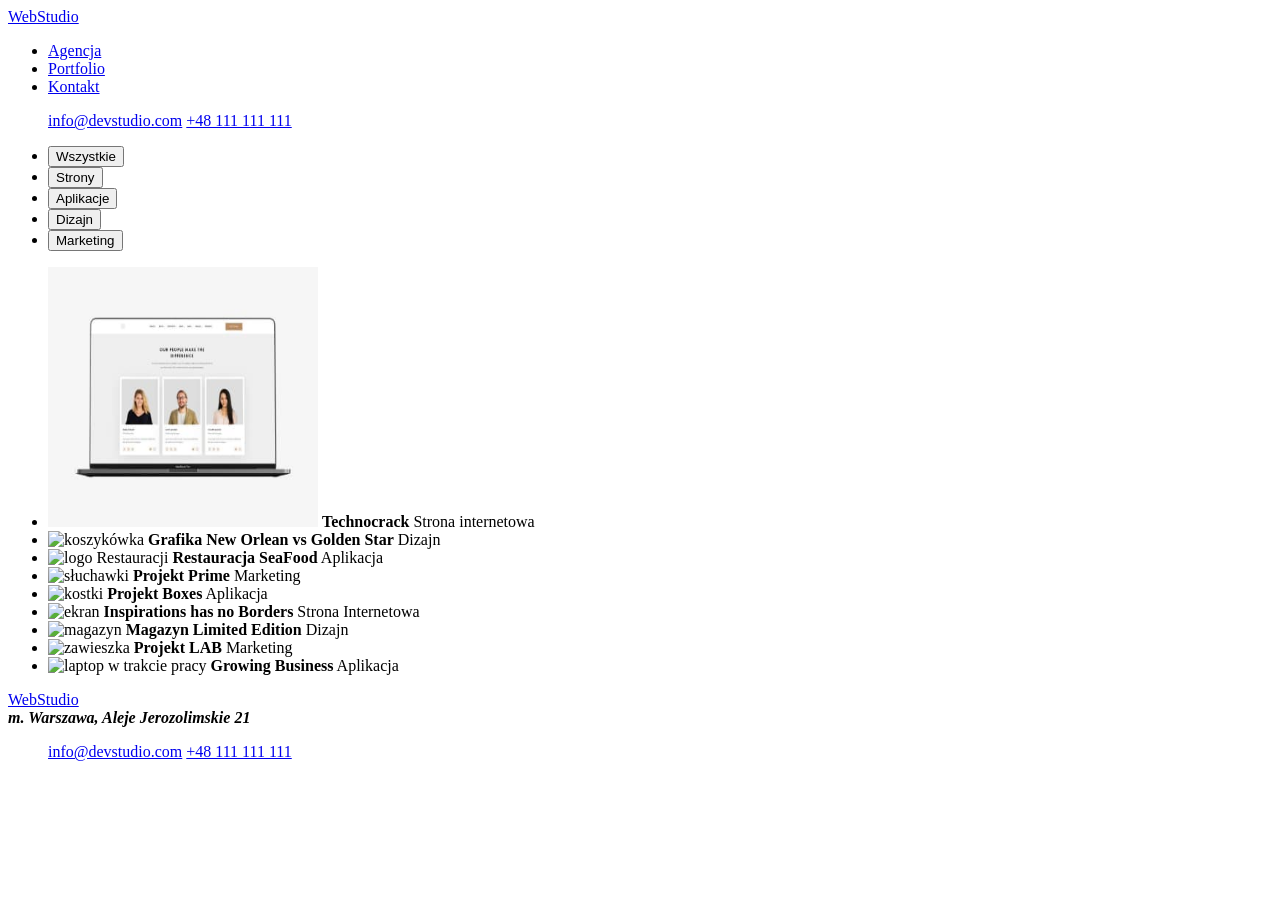
==== portfolio.html @ c41cbe48 "Create portfolio.html" ====
<!doctype html>
<html lang="pl">
    <header>
      <link rel="preconnect" href="https://fonts.googleapis.com">
  <link rel="preconnect" href="https://fonts.gstatic.com" crossorigin>
  <link href="https://fonts.googleapis.com/css2?family=Roboto:ital@1&display=swap" rel="stylesheet">
  <link rel="preconnect" href="https://fonts.googleapis.com">
<link rel="preconnect" href="https://fonts.gstatic.com" crossorigin>
<link href="https://fonts.googleapis.com/css2?family=Raleway:ital,wght@1,500&family=Roboto:ital@1&display=swap"
 rel="stylesheet">
        <link rel="stylesheet" href="./css/styles.css" />
        <a href="WebStudio.html" class="logo">WebStudio</a>
      <nav>
        <ul> 
          <li class="link"><a href="/agencja">Agencja</a></li>
          <li class="link"><a href="portfolio/html">Portfolio</a></li>
          <li class="link"> <a href="/kontakt"> Kontakt</a></li>
        </ul>
      <ul>
      <a href="mailto:info@devstudio.com" class="link"> info@devstudio.com</a>
      <a href="tel:+48111111111" class="link">+48 111 111 111</a>
        </ul>
        </nav>
      </header>

<main>
<section> 
    <ul>
        <li><button class="button">Wszystkie</button></li>
       <li><button class="button">Strony</button>  </li>
      <li><button class="button">Aplikacje</button> </li>  
       <li><button class="button">Dizajn</button> </li>
       <li><button class="button">Marketing</button> </li>
    </ul>
</section>
<section>
    <ul>
        <li><img src="11.jpg"
            alt="laptop"
          width="270"
        height="260">
<b>Technocrack</b>
Strona internetowa
        </li>
        <li><img src="img12(1).jpg"
    alt="koszykówka"
  width="270"
height="260">
            <b>Grafika New Orlean vs Golden Star</b>
            Dizajn
        </li>
        <li> <img src="img13(1).jpg"
            alt="logo Restauracji"
          width="270"
        height="260">
            <b>Restauracja SeaFood</b>
            Aplikacja
        </li>
        <li><img src="img14(1).jpg"
    alt="słuchawki"
  width="270"
height="260">
            <b>Projekt Prime</b>
            Marketing
        </li>
        <li><img src="img15(1).jpg"
    alt="kostki"
  width="270"
height="260">
            <b>Projekt Boxes</b>
            Aplikacja
        </li>
        <li><img src="img16(1).jpg"
        alt="ekran"
      width="270"
    height="260">
            <b>Inspirations has no Borders </b>
            Strona Internetowa
        </li>
        <li><img src="img17(1).jpg"
            alt="magazyn"
          width="270"
        height="260"> <b> Magazyn Limited Edition </b>
        Dizajn </li>
        <li> <img src="img18(1).jpg"
            alt="zawieszka"
          width="270"
        height="260">
            <b> Projekt LAB</b>
         Marketing
        </li>
        <li><img src="img19(1).jpg"
            alt="laptop w trakcie pracy"
          width="270"
        height="260">
            <b> Growing Business</b>
            Aplikacja
        </li>
    </ul>
</section>

</main>


















      <footer>
        <a href="WebStudio">WebStudio</a>
        <address>
          <b>m. Warszawa, Aleje Jerozolimskie 21  </b>
          </address>
        <ul>
          <a href="mailto:info@devstudio.com" class="link"> info@devstudio.com</a>
          <a href="tel:+48111111111" class="link ">+48 111 111 111</a>
        </ul>
          </footer>
      </html>
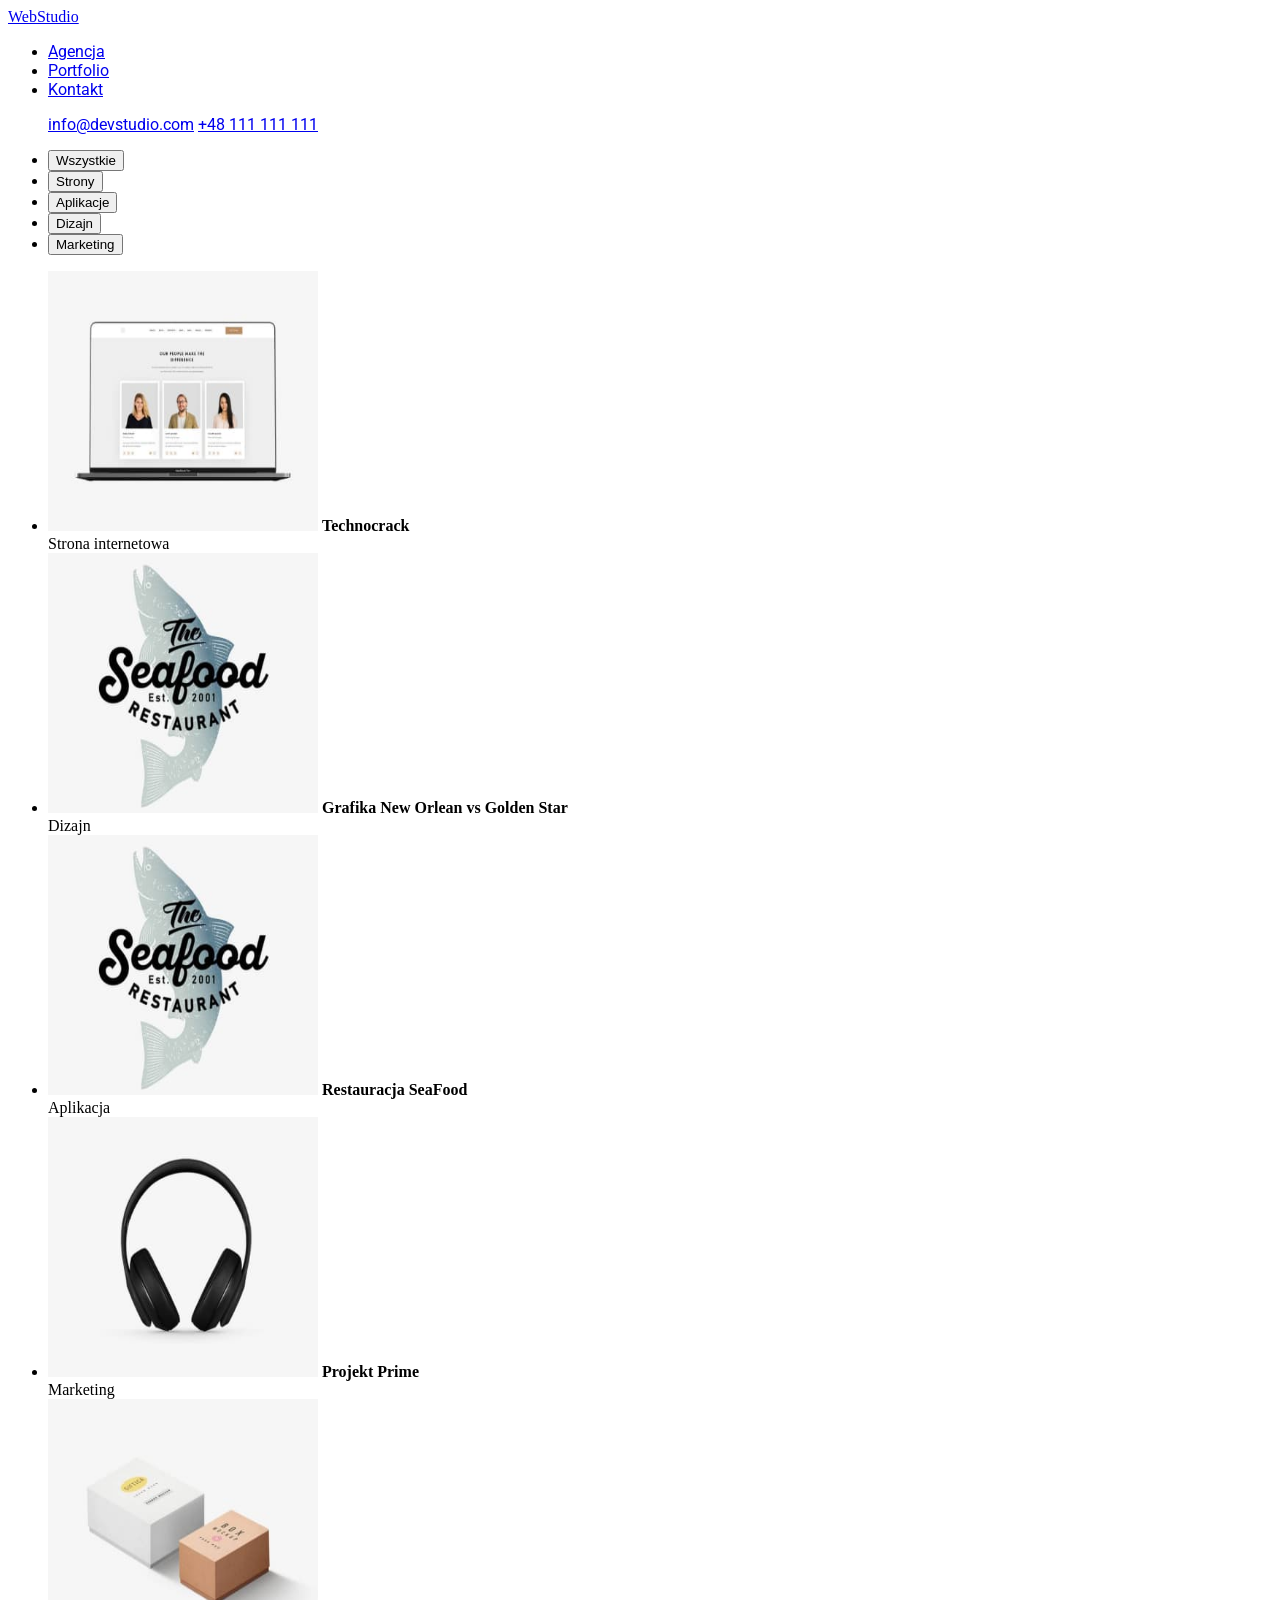
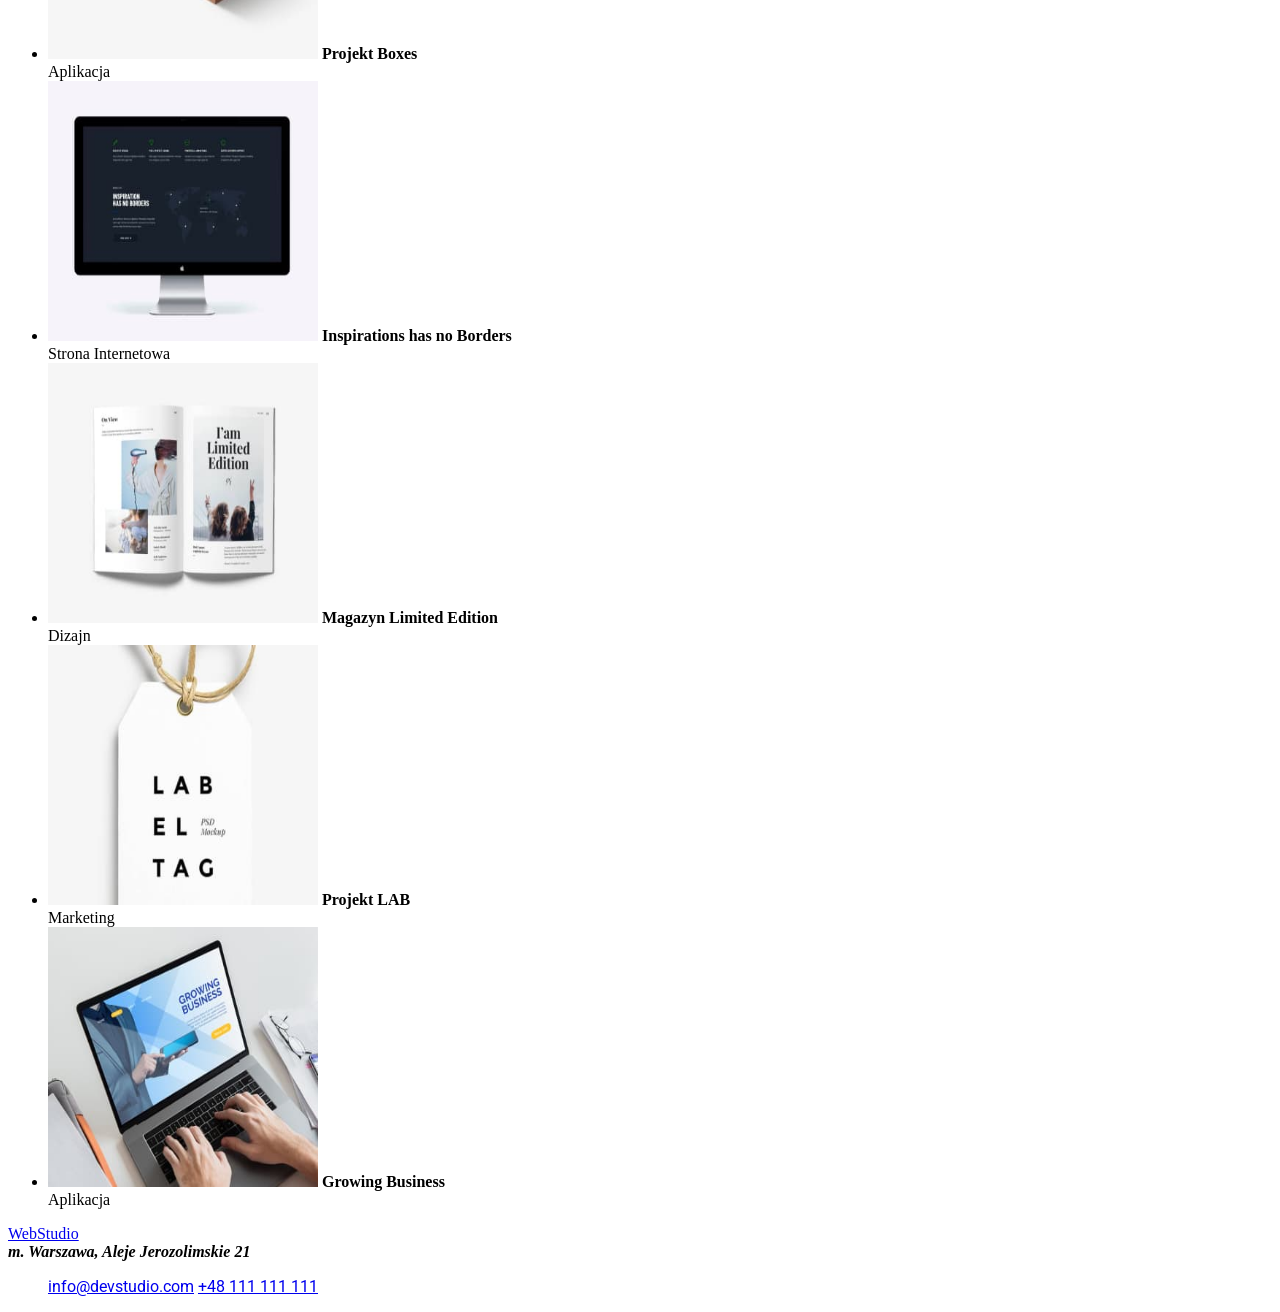
==== commit 87324640: "Update portfolio.html" ====
--- a/portfolio.html
+++ b/portfolio.html
@@ -1,36 +1,37 @@
 <!doctype html>
 <html lang="pl">
-    <header>
-      <link rel="preconnect" href="https://fonts.googleapis.com">
+  <header >
+    <link rel="preconnect" href="https://fonts.googleapis.com">
+    <link rel="preconnect" href="https://fonts.gstatic.com" crossorigin>
+    <link href="https://fonts.googleapis.com/css2?family=Roboto:ital@1&display=swap" rel="stylesheet">
+    <link rel="preconnect" href="https://fonts.googleapis.com">
   <link rel="preconnect" href="https://fonts.gstatic.com" crossorigin>
-  <link href="https://fonts.googleapis.com/css2?family=Roboto:ital@1&display=swap" rel="stylesheet">
-  <link rel="preconnect" href="https://fonts.googleapis.com">
-<link rel="preconnect" href="https://fonts.gstatic.com" crossorigin>
-<link href="https://fonts.googleapis.com/css2?family=Raleway:ital,wght@1,500&family=Roboto:ital@1&display=swap"
- rel="stylesheet">
-        <link rel="stylesheet" href="./css/styles.css" />
-        <a href="WebStudio.html" class="logo">WebStudio</a>
-      <nav>
-        <ul> 
-          <li class="link"><a href="/agencja">Agencja</a></li>
-          <li class="link"><a href="portfolio/html">Portfolio</a></li>
-          <li class="link"> <a href="/kontakt"> Kontakt</a></li>
-        </ul>
-      <ul>
-      <a href="mailto:info@devstudio.com" class="link"> info@devstudio.com</a>
-      <a href="tel:+48111111111" class="link">+48 111 111 111</a>
-        </ul>
-        </nav>
-      </header>
+  <link href="https://fonts.googleapis.com/css2?family=Raleway:ital,wght@1,500&family=Roboto:ital@1&display=swap"
+   rel="stylesheet">
+  
+      <link rel="stylesheet" href="style.css" /> 
+        <a class="logo" href="WebStudio.html">WebStudio</a>
+  <nav>
+    <ul> 
+   <li ><a class="link contact" href="/agencja">Agencja</a></li>
+      <li ><a class="link contact" href="portfolio/html" >Portfolio</a></li>
+      <li > <a class="link contact" href="/kontakt"> Kontakt</a></li>
+    </ul>
+  <ul>
+  <a class="link contact" href="mailto:info@devstudio.com" > info@devstudio.com</a>
+  <a class="link contact" href="tel:+48111111111" >+48 111 111 111</a>
+    </ul>
+    </nav>
+  </header>
 
 <main>
 <section> 
     <ul>
-        <li><button class="button">Wszystkie</button></li>
-       <li><button class="button">Strony</button>  </li>
-      <li><button class="button">Aplikacje</button> </li>  
-       <li><button class="button">Dizajn</button> </li>
-       <li><button class="button">Marketing</button> </li>
+        <li><button type="button">Wszystkie</button></li>
+       <li><button type="button">Strony</button>  </li>
+      <li><button type="button">Aplikacje</button> </li>  
+       <li><button type="button">Dizajn</button> </li>
+       <li><button type="button">Marketing</button> </li>
     </ul>
 </section>
 <section>
@@ -39,61 +40,61 @@
             alt="laptop"
           width="270"
         height="260">
-<b>Technocrack</b>
+<b>Technocrack</b> <br>
 Strona internetowa
         </li>
-        <li><img src="img12(1).jpg"
+        <li><img src="img12 (1).jpg"
     alt="koszykówka"
   width="270"
 height="260">
-            <b>Grafika New Orlean vs Golden Star</b>
+            <b>Grafika New Orlean vs Golden Star</b> <br>
             Dizajn
         </li>
-        <li> <img src="img13(1).jpg"
+        <li> <img src="img13 (1).jpg"
             alt="logo Restauracji"
           width="270"
         height="260">
-            <b>Restauracja SeaFood</b>
+            <b>Restauracja SeaFood</b> <br>
             Aplikacja
         </li>
-        <li><img src="img14(1).jpg"
+        <li><img src="img14 (1).jpg"
     alt="słuchawki"
   width="270"
 height="260">
-            <b>Projekt Prime</b>
+            <b>Projekt Prime</b> <br>
             Marketing
         </li>
-        <li><img src="img15(1).jpg"
+        <li><img src="img15 (1).jpg"
     alt="kostki"
   width="270"
 height="260">
-            <b>Projekt Boxes</b>
+            <b>Projekt Boxes</b> <br>
             Aplikacja
         </li>
-        <li><img src="img16(1).jpg"
+        <li><img src="img16 (1).jpg"
         alt="ekran"
       width="270"
     height="260">
-            <b>Inspirations has no Borders </b>
+            <b>Inspirations has no Borders </b> <br>
             Strona Internetowa
         </li>
-        <li><img src="img17(1).jpg"
+        <li><img src="img17 (1).jpg"
             alt="magazyn"
           width="270"
-        height="260"> <b> Magazyn Limited Edition </b>
+        height="260"> <b> Magazyn Limited Edition </b> <br>
         Dizajn </li>
-        <li> <img src="img18(1).jpg"
+        <li> <img src="img18 (1).jpg"
             alt="zawieszka"
           width="270"
         height="260">
-            <b> Projekt LAB</b>
+            <b> Projekt LAB</b> <br>
          Marketing
         </li>
-        <li><img src="img19(1).jpg"
+        <li><img src="img19 (1).jpg"
             alt="laptop w trakcie pracy"
           width="270"
         height="260">
-            <b> Growing Business</b>
+            <b> Growing Business</b> <br>
             Aplikacja
         </li>
     </ul>
@@ -101,32 +102,15 @@
 
 </main>
 
-
-
-
-
-
-
-
-
-
-
-
-
-
-
-
-
-
-      <footer>
-        <a href="WebStudio">WebStudio</a>
-        <address>
-          <b>m. Warszawa, Aleje Jerozolimskie 21  </b>
-          </address>
-        <ul>
-          <a href="mailto:info@devstudio.com" class="link"> info@devstudio.com</a>
-          <a href="tel:+48111111111" class="link ">+48 111 111 111</a>
-        </ul>
-          </footer>
-      </html>
+<footer>
+  <a href="WebStudio" class="logo">WebStudio</a>
+  <address>
+    <b>m. Warszawa, Aleje Jerozolimskie 21  </b>
+    </address>
+  <ul>
+    <a class="link back" href="mailto:info@devstudio.com" > info@devstudio.com</a>
+    <a  class="link back" href="tel:+48111111111">+48 111 111 111</a>
+  </ul>
+    </footer>
+</html>
       
--- a/style.css
+++ b/style.css
@@ -0,0 +1,12 @@
+.logo{font-family: ralwey;
+font-style: 700;}
+.link{font-family:roboto}
+.back{font-size:500}
+.contact{font-size: 400;}
+.link .button {text-decoration: underline blue;}
+.button{background-color: blue;}
+.title{font-family: Roboto;
+font-weight: 900;
+font-size:44px}
+.body{font-family: Roboto;
+color: black;}
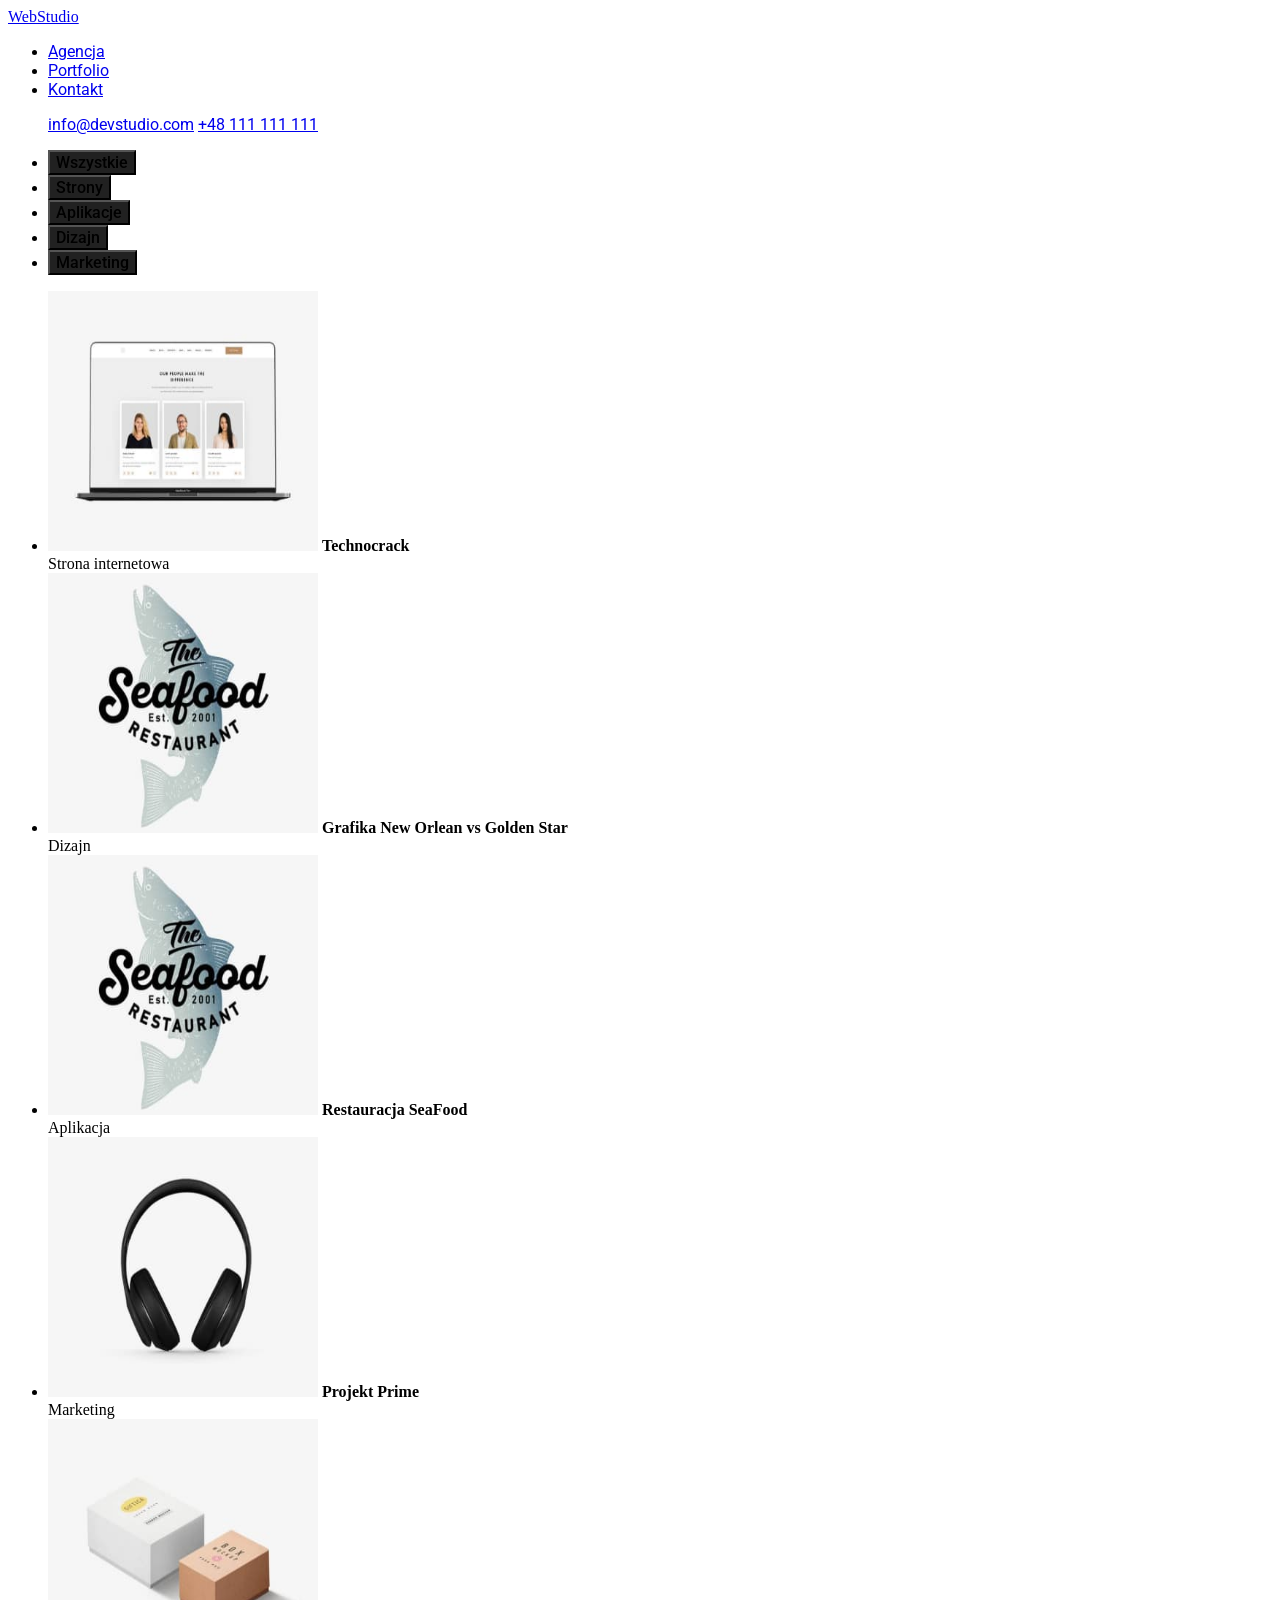
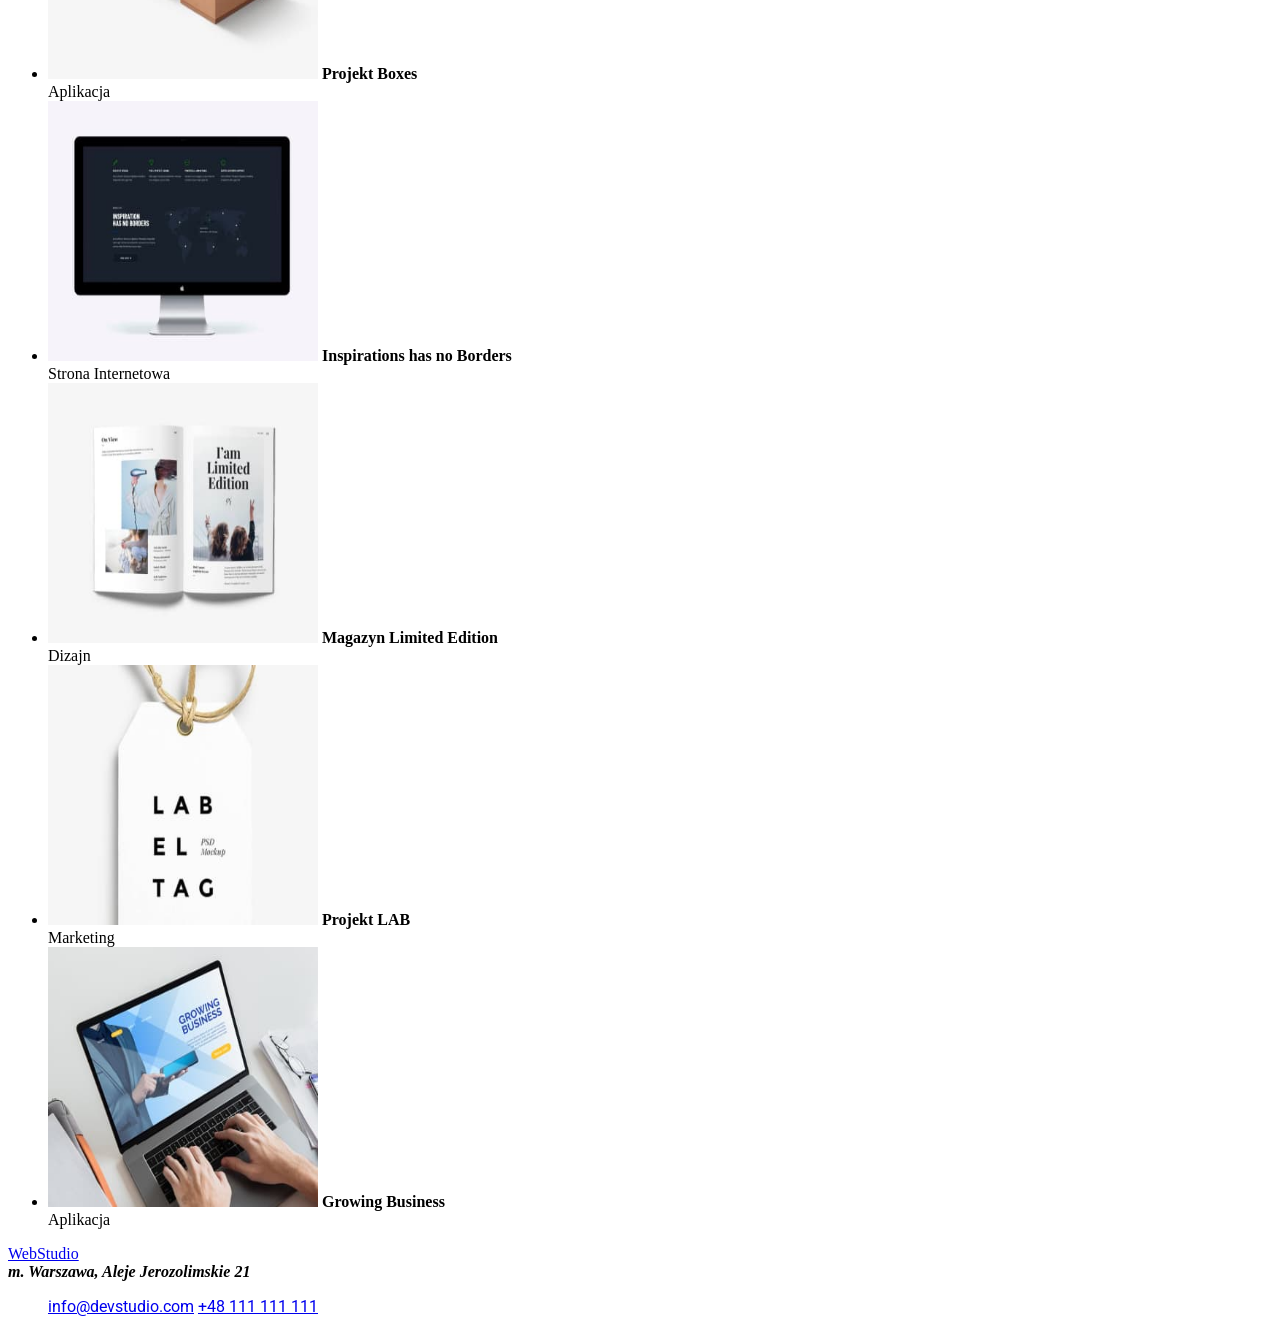
==== commit af002318: "Update portfolio.html" ====
--- a/portfolio.html
+++ b/portfolio.html
@@ -27,14 +27,14 @@
 <main>
 <section> 
     <ul>
-        <li><button type="button">Wszystkie</button></li>
-       <li><button type="button">Strony</button>  </li>
-      <li><button type="button">Aplikacje</button> </li>  
-       <li><button type="button">Dizajn</button> </li>
-       <li><button type="button">Marketing</button> </li>
+        <li><button type="button" class="botton bw2">Wszystkie</button></li>
+       <li><button type="button"class="botton bw2">Strony</button>  </li>
+      <li><button type="button"class="botton bw2">Aplikacje</button> </li>  
+       <li><button type="button"class="botton bw2">Dizajn</button> </li>
+       <li><button type="button"class="botton bw2">Marketing</button> </li>
     </ul>
 </section>
-<section>
+<section>   
     <ul>
         <li><img src="11.jpg"
             alt="laptop"
@@ -113,4 +113,3 @@
   </ul>
     </footer>
 </html>
-      
--- a/style.css
+++ b/style.css
@@ -1,9 +1,20 @@
 .logo{font-family: ralwey;
 font-style: 700;}
 .link{font-family:roboto}
+.botton:hover{background: #FFFFFF;}
+.bw1 {font-family: Roboto;
+    font-size: 16px;
+    font-weight: 700;
+    background: #FFFFFF;
+}
+.bw2{background: #212121;
+    font-family: Roboto;
+font-size: 16px;
+font-weight: 500;
+}
 .back{font-size:500}
 .contact{font-size: 400;}
-.link .button {text-decoration: underline blue;}
+.link .botton {text-decoration: underline blue;}
 .button{background-color: blue;}
 .title{font-family: Roboto;
 font-weight: 900;
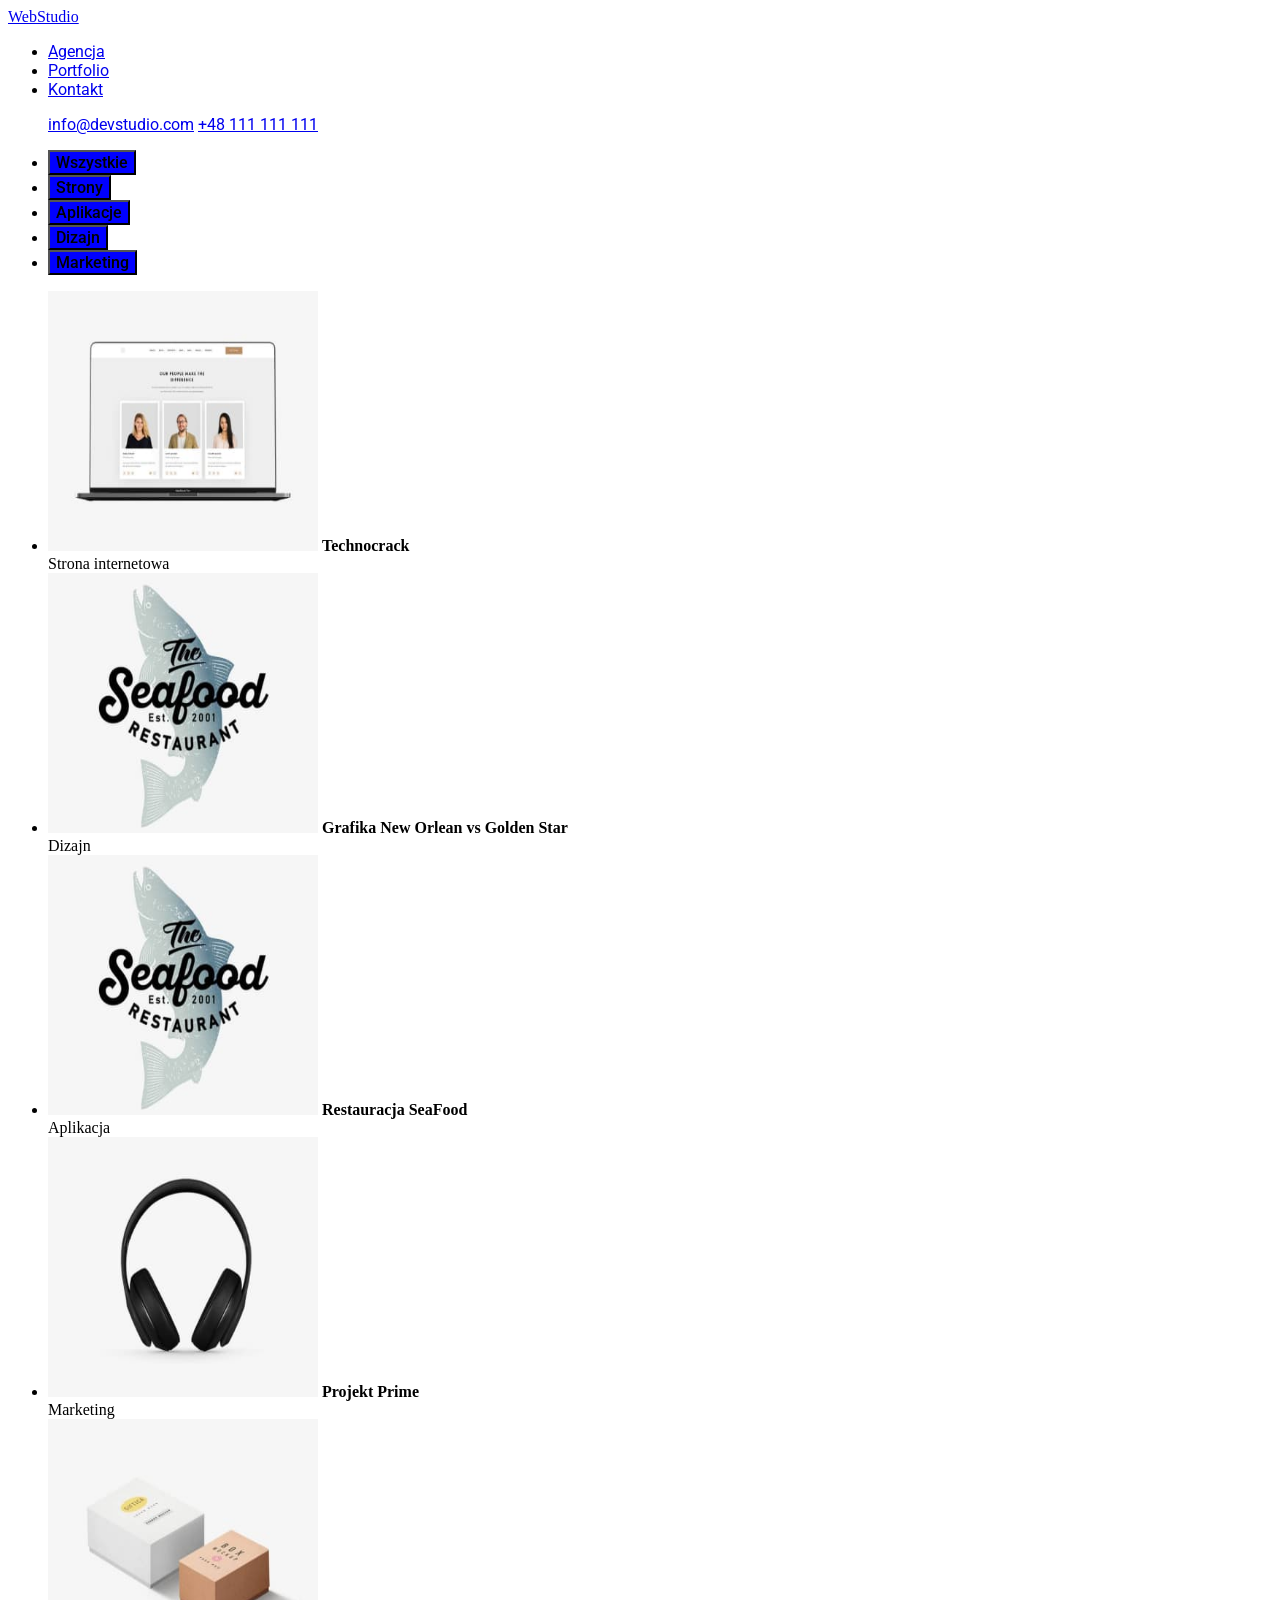
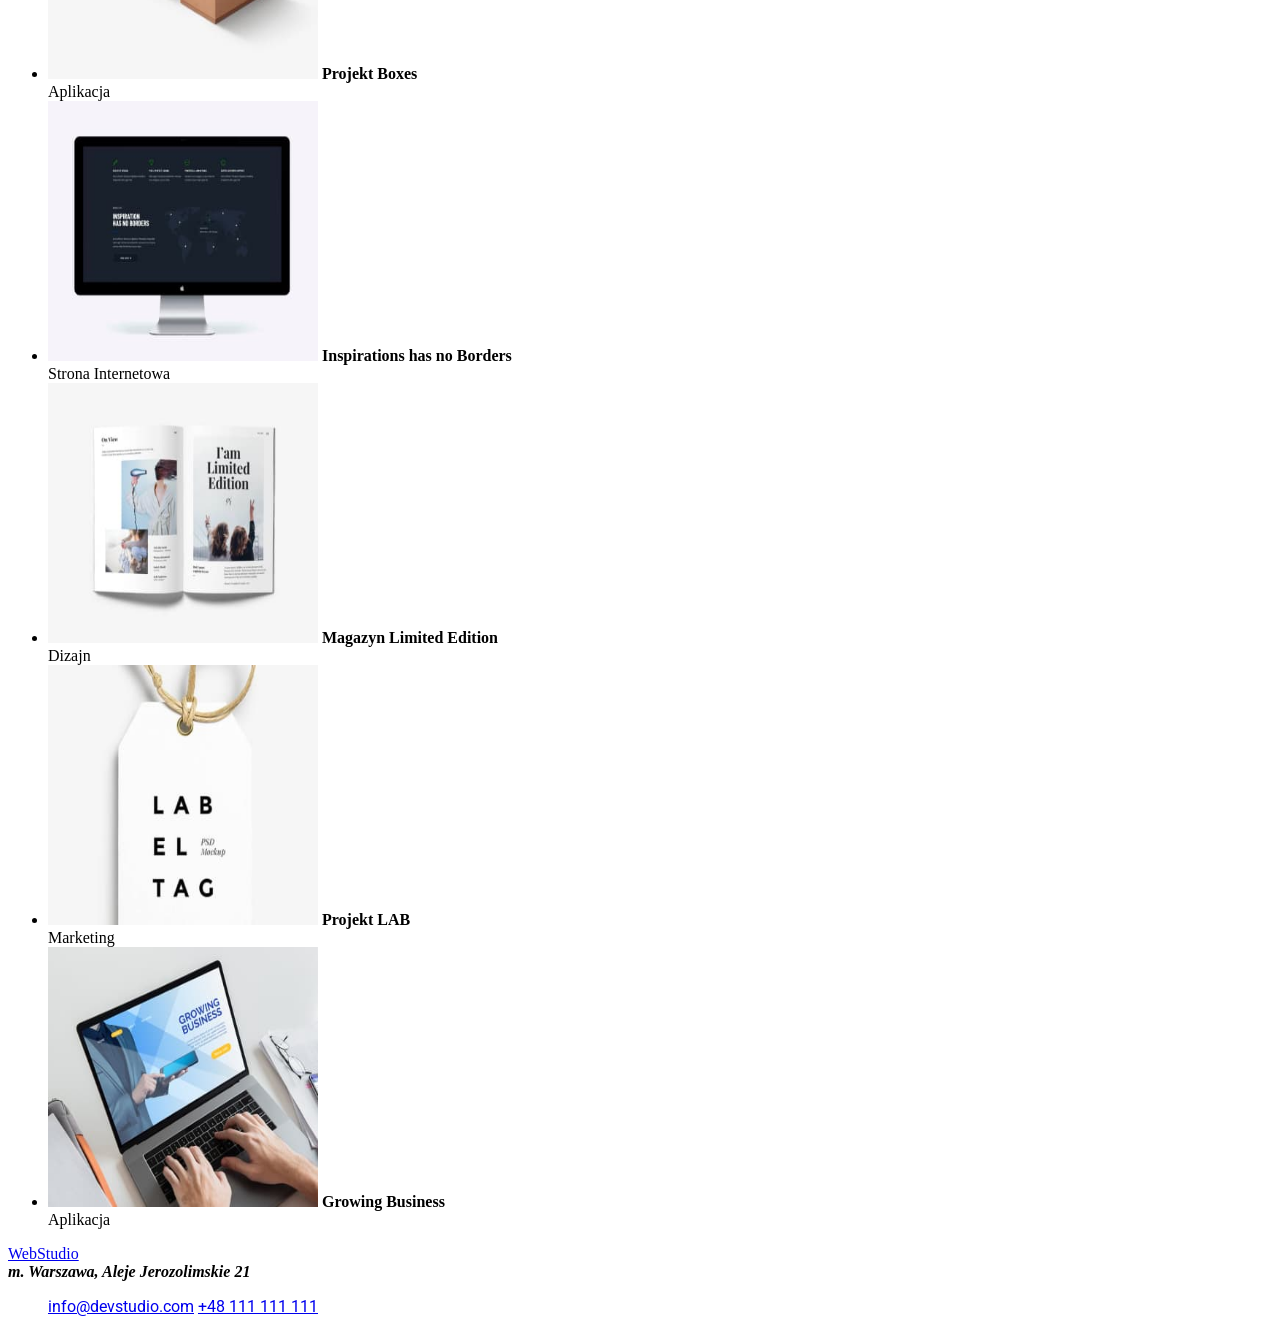
==== commit 44e9945c: "Update portfolio.html" ====
--- a/portfolio.html
+++ b/portfolio.html
@@ -27,11 +27,11 @@
 <main>
 <section> 
     <ul>
-        <li><button type="button" class="botton bw2">Wszystkie</button></li>
-       <li><button type="button"class="botton bw2">Strony</button>  </li>
-      <li><button type="button"class="botton bw2">Aplikacje</button> </li>  
-       <li><button type="button"class="botton bw2">Dizajn</button> </li>
-       <li><button type="button"class="botton bw2">Marketing</button> </li>
+        <li><button type="button" class="button bw2">Wszystkie</button></li>
+       <li><button type="button"class="button bw2">Strony</button>  </li>
+      <li><button type="button"class="button bw2">Aplikacje</button> </li>  
+       <li><button type="button"class="button bw2">Dizajn</button> </li>
+       <li><button type="button"class="button bw2">Marketing</button> </li>
     </ul>
 </section>
 <section>   
--- a/style.css
+++ b/style.css
@@ -1,7 +1,6 @@
 .logo{font-family: ralwey;
 font-style: 700;}
 .link{font-family:roboto}
-.botton:hover{background: #FFFFFF;}
 .bw1 {font-family: Roboto;
     font-size: 16px;
     font-weight: 700;
@@ -14,10 +13,11 @@
 }
 .back{font-size:500}
 .contact{font-size: 400;}
-.link .botton {text-decoration: underline blue;}
 .button{background-color: blue;}
 .title{font-family: Roboto;
 font-weight: 900;
 font-size:44px}
 .body{font-family: Roboto;
-color: black;}
+color: white;
+background: #2F303A;
+}
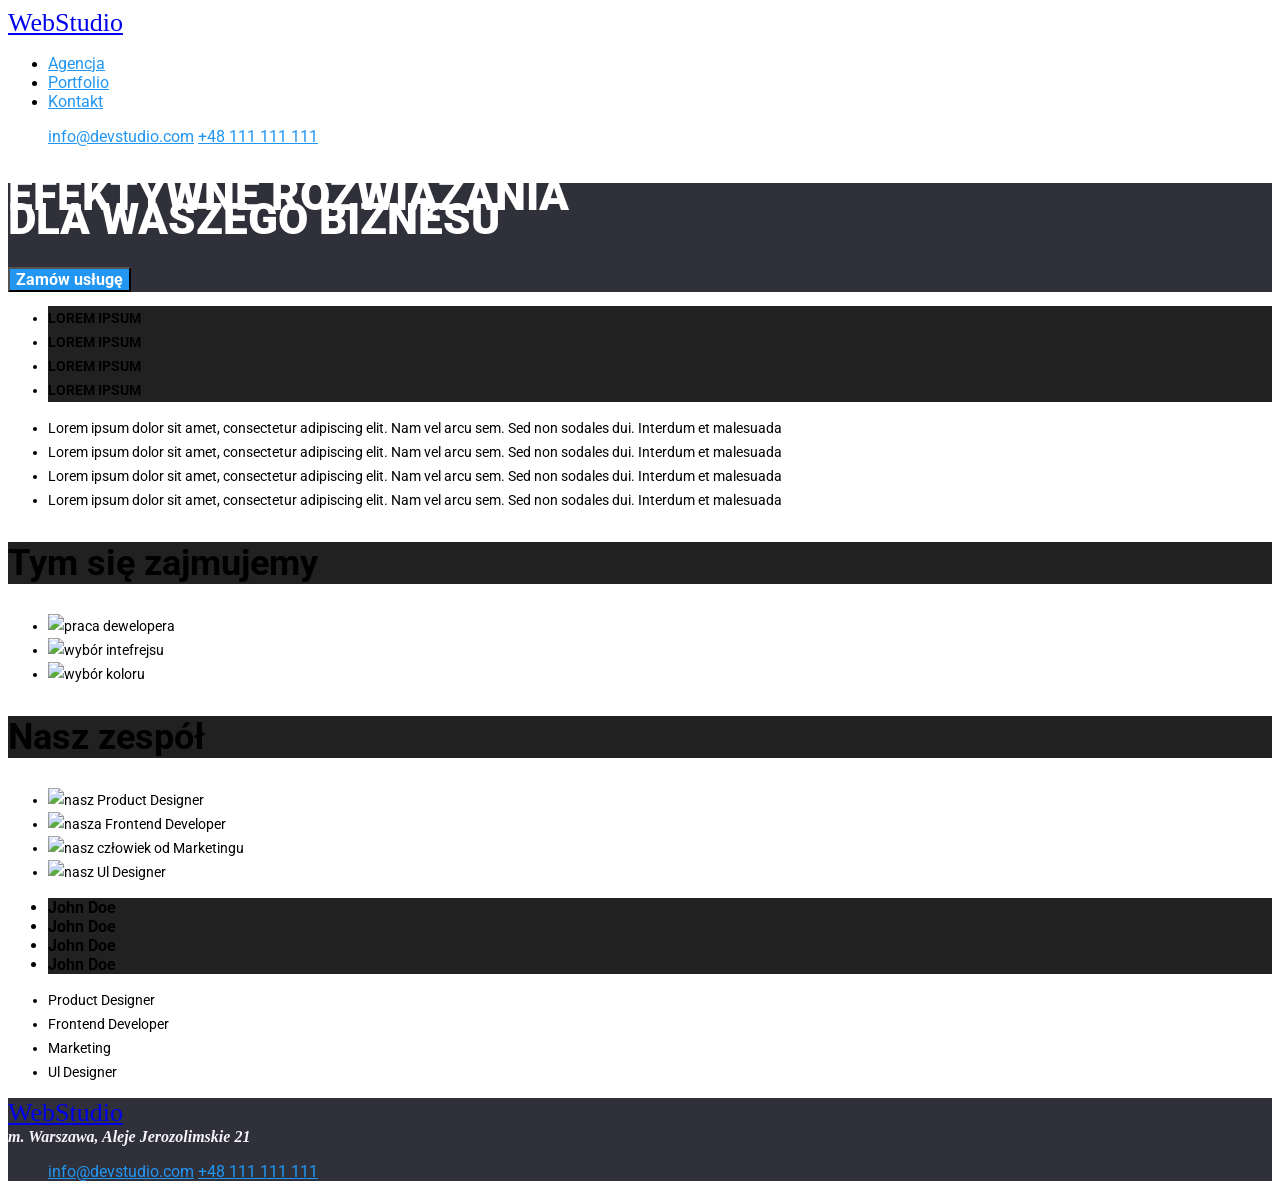
==== commit 52255b95: "Update portfolio.html" ====
--- a/portfolio.html
+++ b/portfolio.html
@@ -1,107 +1,102 @@
 <!doctype html>
 <html lang="pl">
-  <header >
-    <link rel="preconnect" href="https://fonts.googleapis.com">
-    <link rel="preconnect" href="https://fonts.gstatic.com" crossorigin>
-    <link href="https://fonts.googleapis.com/css2?family=Roboto:ital@1&display=swap" rel="stylesheet">
-    <link rel="preconnect" href="https://fonts.googleapis.com">
+
+<header >
+  <link rel="preconnect" href="https://fonts.googleapis.com">
   <link rel="preconnect" href="https://fonts.gstatic.com" crossorigin>
-  <link href="https://fonts.googleapis.com/css2?family=Raleway:ital,wght@1,500&family=Roboto:ital@1&display=swap"
-   rel="stylesheet">
-  
-      <link rel="stylesheet" href="style.css" /> 
-        <a class="logo" href="WebStudio.html">WebStudio</a>
-  <nav>
-    <ul> 
-   <li ><a class="link contact" href="/agencja">Agencja</a></li>
-      <li ><a class="link contact" href="portfolio/html" >Portfolio</a></li>
-      <li > <a class="link contact" href="/kontakt"> Kontakt</a></li>
-    </ul>
-  <ul>
-  <a class="link contact" href="mailto:info@devstudio.com" > info@devstudio.com</a>
-  <a class="link contact" href="tel:+48111111111" >+48 111 111 111</a>
-    </ul>
-    </nav>
-  </header>
+  <link href="https://fonts.googleapis.com/css2?family=Roboto:ital@1&display=swap" rel="stylesheet">
+  <link rel="preconnect" href="https://fonts.googleapis.com">
+<link rel="preconnect" href="https://fonts.gstatic.com" crossorigin>
+<link href="https://fonts.googleapis.com/css2?family=Raleway:ital,wght@1,500&family=Roboto:ital@1&display=swap"
+ rel="stylesheet">
+
+    <link rel="stylesheet" href="style.css" /> 
+      <a class="logo" href="WebStudio.html">WebStudio</a>
+<nav>
+  <ul> 
+ <li ><a class="link contact" href="/agencja">Agencja</a></li>
+    <li ><a class="link contact" href="portfolio/html" >Portfolio</a></li>
+    <li > <a class="link contact" href="/kontakt"> Kontakt</a></li>
+  </ul>
+<ul>
+<a class="link contact" href="mailto:info@devstudio.com" > info@devstudio.com</a>
+<a class="link contact" href="tel:+48111111111" >+48 111 111 111</a>
+  </ul>
+  </nav>
+</header>
 
 <main>
-<section> 
+<section class="body">
+    <h1 class="title"> EFEKTYWNE ROZWIĄZANIA <br>
+      DLA WASZEGO BIZNESU</h1>
+    <button type="button" class="button bw1">Zamów usługę</button>
+  </section>
+
+  <section>
     <ul>
-        <li><button type="button" class="button bw2">Wszystkie</button></li>
-       <li><button type="button"class="button bw2">Strony</button>  </li>
-      <li><button type="button"class="button bw2">Aplikacje</button> </li>  
-       <li><button type="button"class="button bw2">Dizajn</button> </li>
-       <li><button type="button"class="button bw2">Marketing</button> </li>
+  <li class="lorem"><strong>LOREM IPSUM</strong> </li>
+  <li class="lorem" ><strong>LOREM IPSUM</strong></li>
+ <li class="lorem"><strong> LOREM IPSUM </strong></li>
+  <li class="lorem"><strong>LOREM IPSUM </strong></li>
+  </ul>
+    <ul>
+  <li>Lorem ipsum dolor sit amet, consectetur adipiscing elit. Nam vel arcu sem. Sed non sodales dui. Interdum et malesuada </li>
+  <li>Lorem ipsum dolor sit amet, consectetur adipiscing elit. Nam vel arcu sem. Sed non sodales dui. Interdum et malesuada </li>
+  <li>Lorem ipsum dolor sit amet, consectetur adipiscing elit. Nam vel arcu sem. Sed non sodales dui. Interdum et malesuada </li>
+   <li>Lorem ipsum dolor sit amet, consectetur adipiscing elit. Nam vel arcu sem. Sed non sodales dui. Interdum et malesuada</li>
     </ul>
+  </section>
+  <section>
+  <h2>Tym się zajmujemy</h2>
+  <ul>
+    <li><img src="dew (1).jpg"
+      alt="praca dewelopera"
+      width="370"
+      height="294"></li>
+      <li><img src="22.png"
+        alt="wybór intefrejsu"
+        width="370"
+        height="294"></li>
+      <li><img src="img (1).png"
+        alt="wybór koloru"
+        width="370"
+      height="294"></li>
+  </ul>
 </section>
-<section>   
-    <ul>
-        <li><img src="11.jpg"
-            alt="laptop"
-          width="270"
-        height="260">
-<b>Technocrack</b> <br>
-Strona internetowa
-        </li>
-        <li><img src="img12 (1).jpg"
-    alt="koszykówka"
+  <section>
+<h2>Nasz zespół</h2>
+  <ul>
+    <li> <img src="imgpan.jpg"
+    alt="nasz Product Designer"
   width="270"
-height="260">
-            <b>Grafika New Orlean vs Golden Star</b> <br>
-            Dizajn
-        </li>
-        <li> <img src="img13 (1).jpg"
-            alt="logo Restauracji"
-          width="270"
-        height="260">
-            <b>Restauracja SeaFood</b> <br>
-            Aplikacja
-        </li>
-        <li><img src="img14 (1).jpg"
-    alt="słuchawki"
-  width="270"
-height="260">
-            <b>Projekt Prime</b> <br>
-            Marketing
-        </li>
-        <li><img src="img15 (1).jpg"
-    alt="kostki"
-  width="270"
-height="260">
-            <b>Projekt Boxes</b> <br>
-            Aplikacja
-        </li>
-        <li><img src="img16 (1).jpg"
-        alt="ekran"
-      width="270"
-    height="260">
-            <b>Inspirations has no Borders </b> <br>
-            Strona Internetowa
-        </li>
-        <li><img src="img17 (1).jpg"
-            alt="magazyn"
-          width="270"
-        height="260"> <b> Magazyn Limited Edition </b> <br>
-        Dizajn </li>
-        <li> <img src="img18 (1).jpg"
-            alt="zawieszka"
-          width="270"
-        height="260">
-            <b> Projekt LAB</b> <br>
-         Marketing
-        </li>
-        <li><img src="img19 (1).jpg"
-            alt="laptop w trakcie pracy"
-          width="270"
-        height="260">
-            <b> Growing Business</b> <br>
-            Aplikacja
-        </li>
-    </ul>
+height="260"></li>
+<li><img src="imgpani.jpg"
+alt="nasza Frontend Developer"
+width="270"
+height="260"></li>
+<li><img src="imgpan2.jpg"
+alt="nasz człowiek od Marketingu"
+width="270"
+height="260"></li>
+<li> <img src="img (4).jpg"
+alt="nasz Ul Designer"
+width="270"
+height="260"></li>
+  </ul>
+<ul>
+  <li class="name"><strong>John Doe </strong></li>
+  <li class="name"><strong>John Doe</strong></li>
+  <li class="name" ><strong>John Doe</strong> </li>
+  <li class="name" ><strong>John Doe</strong></li>
+</ul>
+<ul>
+  <li>Product Designer</li>
+  <li>Frontend Developer</li>
+  <li>Marketing</li>
+  <li>Ul Designer</li>
+</ul>
 </section>
-
 </main>
-
 <footer>
   <a href="WebStudio" class="logo">WebStudio</a>
   <address>
--- a/style.css
+++ b/style.css
@@ -1,23 +1,57 @@
 .logo{font-family: ralwey;
-font-style: 700;}
-.link{font-family:roboto}
+font-style: 700;
+font-size: 26px;}
+header:hover{color:#2196F3;}
 .bw1 {font-family: Roboto;
     font-size: 16px;
     font-weight: 700;
-    background: #FFFFFF;
+    color: white;
+    background: #2196F3;
 }
-.bw2{background: #212121;
-    font-family: Roboto;
-font-size: 16px;
-font-weight: 500;
+.contact{font-size: 400;
+color:black;}
+.contact:hover {background: #2196F3;
+color:white;}
+.link{font-family:roboto;
+    color:#2196F3;
 }
-.back{font-size:500}
-.contact{font-size: 400;}
-.button{background-color: blue;}
-.title{font-family: Roboto;
-font-weight: 900;
-font-size:44px}
-.body{font-family: Roboto;
+main{font-family: Roboto;
+    font-size: 14px;
+    font-weight: 400;
+    line-height: 24px;
+     }
+.body{
 color: white;
 background: #2F303A;
 }
+.title{
+font-weight: 900;
+font-size:44px}
+.lorem{
+    font-size: 14px;
+    font-weight: 700;
+    background: #212121;
+ }
+ h2{font-family: Roboto;
+    font-size: 36px;
+    font-weight: 700;
+    line-height: 42px;
+    background: #212121;
+}
+ .name{
+    font-size: 16px;
+    font-weight: 500;
+    line-height: 19px;
+    background: #212121;
+    }
+.bw2{font-family: Roboto;
+font-size: 16px;
+font-weight: 500;
+background: #F5F4FA;
+color: black;
+}
+.back{font-size:500;
+    background: #2F303A;
+}
+footer{background: #2F303A;
+color: #F5F4FA;}
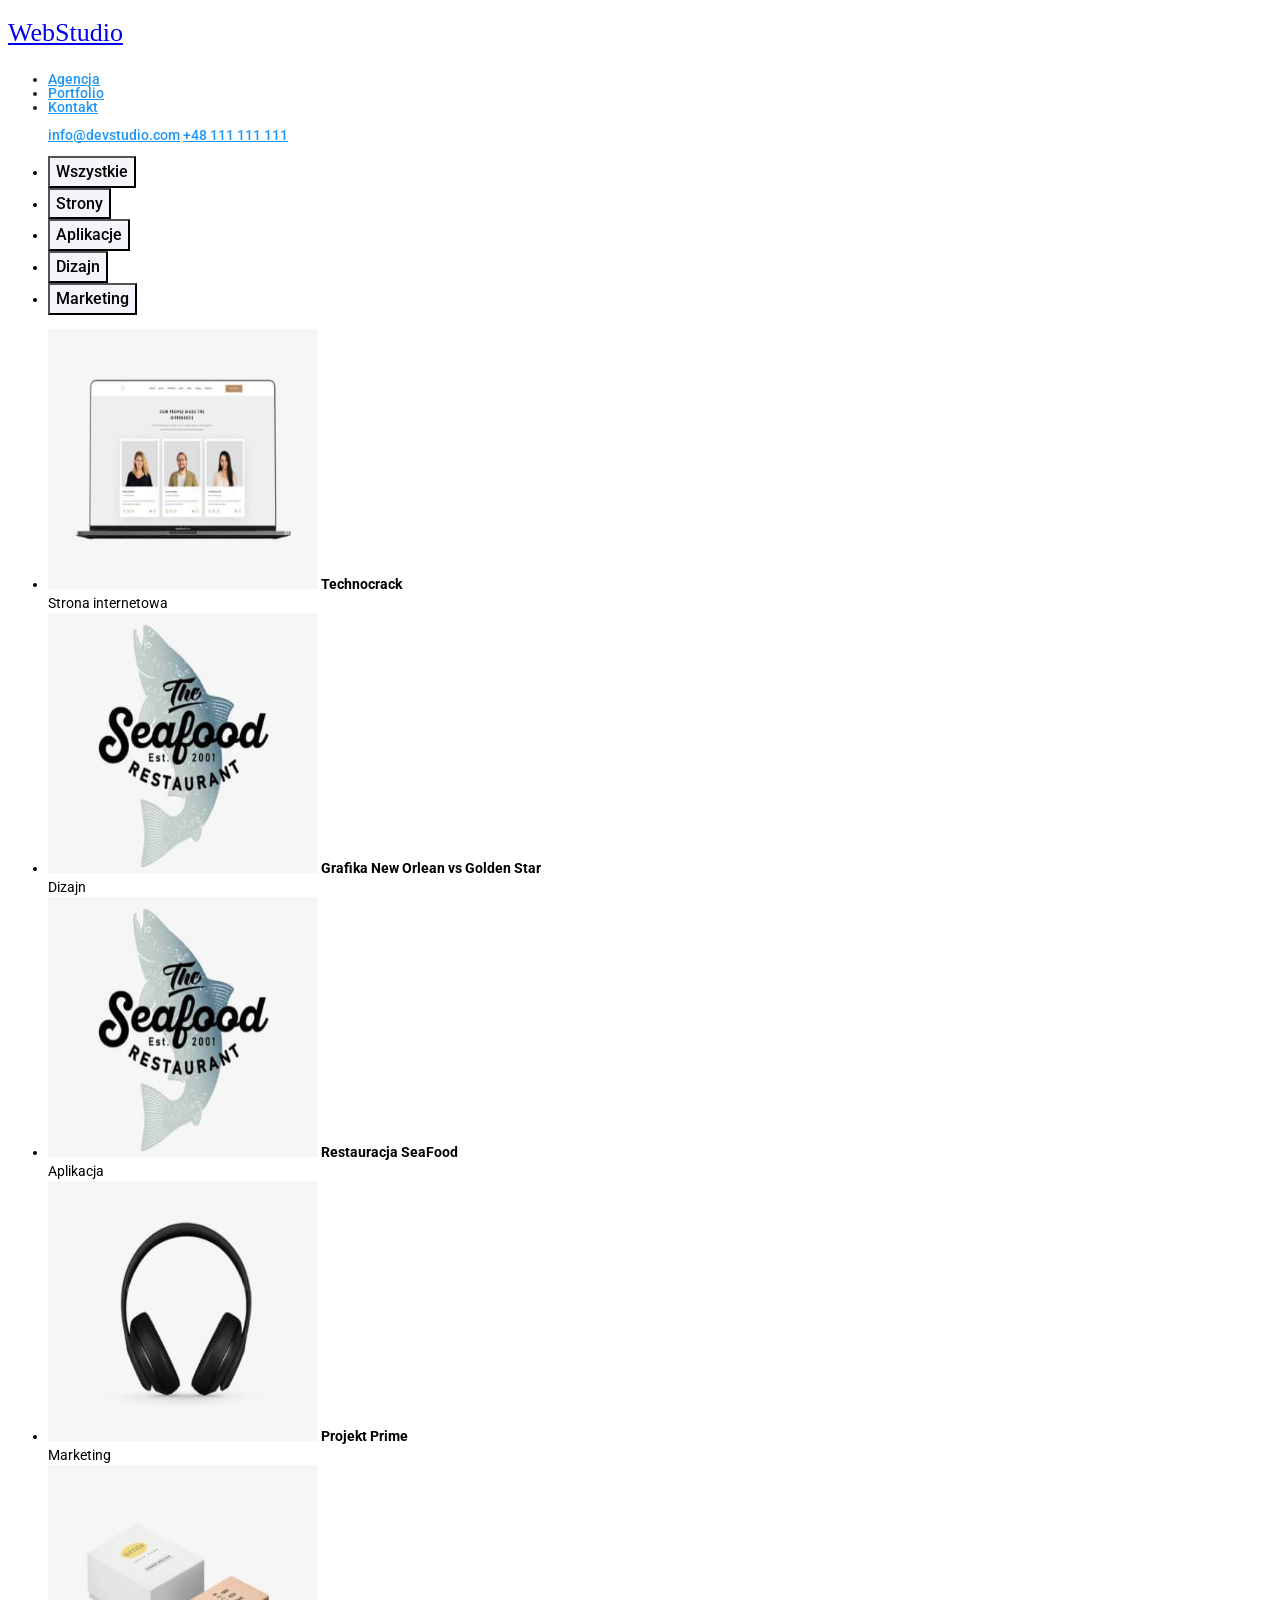
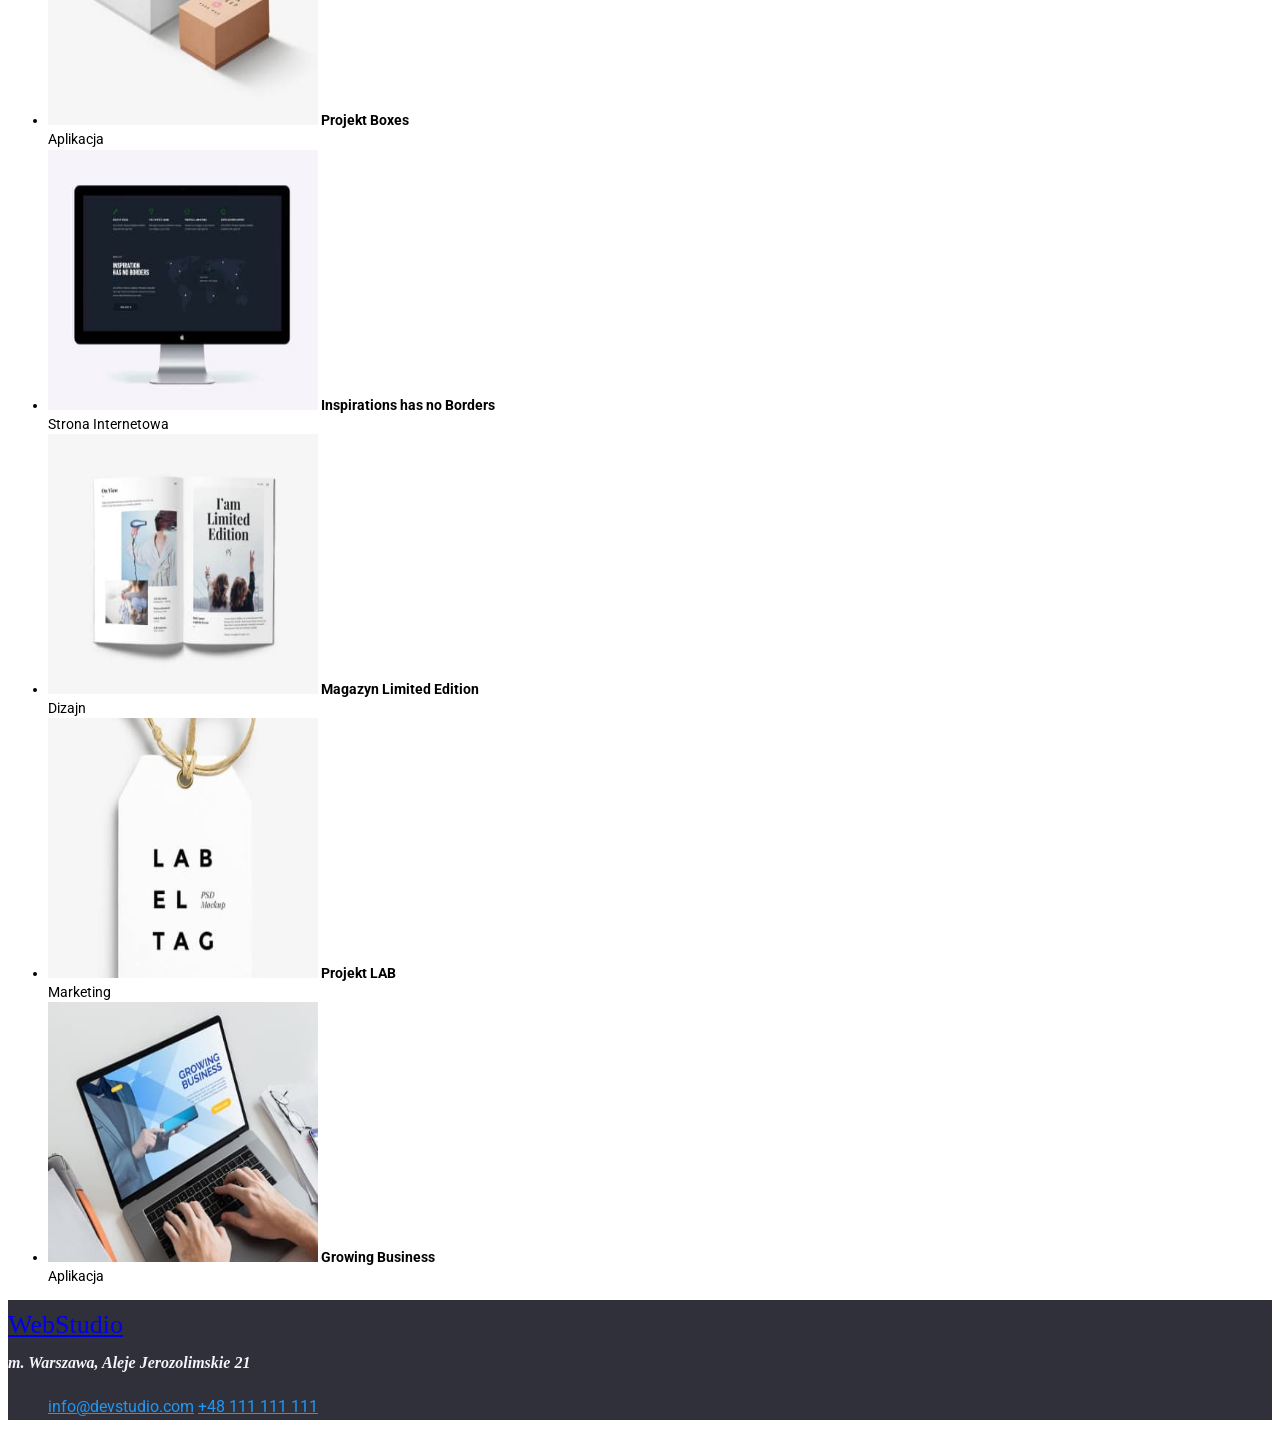
==== commit a5db98b2: "Update portfolio.html" ====
--- a/portfolio.html
+++ b/portfolio.html
@@ -1,102 +1,107 @@
 <!doctype html>
 <html lang="pl">
-
-<header >
-  <link rel="preconnect" href="https://fonts.googleapis.com">
+  <header >
+    <link rel="preconnect" href="https://fonts.googleapis.com">
+    <link rel="preconnect" href="https://fonts.gstatic.com" crossorigin>
+    <link href="https://fonts.googleapis.com/css2?family=Roboto:ital@1&display=swap" rel="stylesheet">
+    <link rel="preconnect" href="https://fonts.googleapis.com">
   <link rel="preconnect" href="https://fonts.gstatic.com" crossorigin>
-  <link href="https://fonts.googleapis.com/css2?family=Roboto:ital@1&display=swap" rel="stylesheet">
-  <link rel="preconnect" href="https://fonts.googleapis.com">
-<link rel="preconnect" href="https://fonts.gstatic.com" crossorigin>
-<link href="https://fonts.googleapis.com/css2?family=Raleway:ital,wght@1,500&family=Roboto:ital@1&display=swap"
- rel="stylesheet">
-
-    <link rel="stylesheet" href="style.css" /> 
-      <a class="logo" href="WebStudio.html">WebStudio</a>
-<nav>
-  <ul> 
- <li ><a class="link contact" href="/agencja">Agencja</a></li>
-    <li ><a class="link contact" href="portfolio/html" >Portfolio</a></li>
-    <li > <a class="link contact" href="/kontakt"> Kontakt</a></li>
-  </ul>
-<ul>
-<a class="link contact" href="mailto:info@devstudio.com" > info@devstudio.com</a>
-<a class="link contact" href="tel:+48111111111" >+48 111 111 111</a>
-  </ul>
-  </nav>
-</header>
+  <link href="https://fonts.googleapis.com/css2?family=Raleway:ital,wght@1,500&family=Roboto:ital@1&display=swap"
+   rel="stylesheet">
+  
+      <link rel="stylesheet" href="style.css" /> 
+        <a class="logo" href="WebStudio.html">WebStudio</a>
+  <nav>
+    <ul> 
+   <li ><a class="link contact" href="/agencja">Agencja</a></li>
+      <li ><a class="link contact" href="portfolio/html" >Portfolio</a></li>
+      <li > <a class="link contact" href="/kontakt"> Kontakt</a></li>
+    </ul>
+  <ul>
+  <a class="link contact" href="mailto:info@devstudio.com" > info@devstudio.com</a>
+  <a class="link contact" href="tel:+48111111111" >+48 111 111 111</a>
+    </ul>
+    </nav>
+  </header>
 
 <main>
-<section class="body">
-    <h1 class="title"> EFEKTYWNE ROZWIĄZANIA <br>
-      DLA WASZEGO BIZNESU</h1>
-    <button type="button" class="button bw1">Zamów usługę</button>
-  </section>
+<section> 
+    <ul>
+        <li><button type="button" class="button bw2">Wszystkie</button></li>
+       <li><button type="button"class="button bw2">Strony</button>  </li>
+      <li><button type="button"class="button bw2">Aplikacje</button> </li>  
+       <li><button type="button"class="button bw2">Dizajn</button> </li>
+       <li><button type="button"class="button bw2">Marketing</button> </li>
+    </ul>
+</section>
+<section>   
+    <ul>
+        <li><img src="11.jpg"
+            alt="laptop"
+          width="270"
+        height="260">
+<b>Technocrack</b> <br>
+Strona internetowa
+        </li>
+        <li><img src="img12 (1).jpg"
+    alt="koszykówka"
+  width="270"
+height="260">
+            <b>Grafika New Orlean vs Golden Star</b> <br>
+            Dizajn
+        </li>
+        <li> <img src="img13 (1).jpg"
+            alt="logo Restauracji"
+          width="270"
+        height="260">
+            <b>Restauracja SeaFood</b> <br>
+            Aplikacja
+        </li>
+        <li><img src="img14 (1).jpg"
+    alt="słuchawki"
+  width="270"
+height="260">
+            <b>Projekt Prime</b> <br>
+            Marketing
+        </li>
+        <li><img src="img15 (1).jpg"
+    alt="kostki"
+  width="270"
+height="260">
+            <b>Projekt Boxes</b> <br>
+            Aplikacja
+        </li>
+        <li><img src="img16 (1).jpg"
+        alt="ekran"
+      width="270"
+    height="260">
+            <b>Inspirations has no Borders </b> <br>
+            Strona Internetowa
+        </li>
+        <li><img src="img17 (1).jpg"
+            alt="magazyn"
+          width="270"
+        height="260"> <b> Magazyn Limited Edition </b> <br>
+        Dizajn </li>
+        <li> <img src="img18 (1).jpg"
+            alt="zawieszka"
+          width="270"
+        height="260">
+            <b> Projekt LAB</b> <br>
+         Marketing
+        </li>
+        <li><img src="img19 (1).jpg"
+            alt="laptop w trakcie pracy"
+          width="270"
+        height="260">
+            <b> Growing Business</b> <br>
+            Aplikacja
+        </li>
+    </ul>
+</section>
 
-  <section>
-    <ul>
-  <li class="lorem"><strong>LOREM IPSUM</strong> </li>
-  <li class="lorem" ><strong>LOREM IPSUM</strong></li>
- <li class="lorem"><strong> LOREM IPSUM </strong></li>
-  <li class="lorem"><strong>LOREM IPSUM </strong></li>
-  </ul>
-    <ul>
-  <li>Lorem ipsum dolor sit amet, consectetur adipiscing elit. Nam vel arcu sem. Sed non sodales dui. Interdum et malesuada </li>
-  <li>Lorem ipsum dolor sit amet, consectetur adipiscing elit. Nam vel arcu sem. Sed non sodales dui. Interdum et malesuada </li>
-  <li>Lorem ipsum dolor sit amet, consectetur adipiscing elit. Nam vel arcu sem. Sed non sodales dui. Interdum et malesuada </li>
-   <li>Lorem ipsum dolor sit amet, consectetur adipiscing elit. Nam vel arcu sem. Sed non sodales dui. Interdum et malesuada</li>
-    </ul>
-  </section>
-  <section>
-  <h2>Tym się zajmujemy</h2>
-  <ul>
-    <li><img src="dew (1).jpg"
-      alt="praca dewelopera"
-      width="370"
-      height="294"></li>
-      <li><img src="22.png"
-        alt="wybór intefrejsu"
-        width="370"
-        height="294"></li>
-      <li><img src="img (1).png"
-        alt="wybór koloru"
-        width="370"
-      height="294"></li>
-  </ul>
-</section>
-  <section>
-<h2>Nasz zespół</h2>
-  <ul>
-    <li> <img src="imgpan.jpg"
-    alt="nasz Product Designer"
-  width="270"
-height="260"></li>
-<li><img src="imgpani.jpg"
-alt="nasza Frontend Developer"
-width="270"
-height="260"></li>
-<li><img src="imgpan2.jpg"
-alt="nasz człowiek od Marketingu"
-width="270"
-height="260"></li>
-<li> <img src="img (4).jpg"
-alt="nasz Ul Designer"
-width="270"
-height="260"></li>
-  </ul>
-<ul>
-  <li class="name"><strong>John Doe </strong></li>
-  <li class="name"><strong>John Doe</strong></li>
-  <li class="name" ><strong>John Doe</strong> </li>
-  <li class="name" ><strong>John Doe</strong></li>
-</ul>
-<ul>
-  <li>Product Designer</li>
-  <li>Frontend Developer</li>
-  <li>Marketing</li>
-  <li>Ul Designer</li>
-</ul>
-</section>
 </main>
+
 <footer>
   <a href="WebStudio" class="logo">WebStudio</a>
   <address>
--- a/style.css
+++ b/style.css
@@ -1,25 +1,33 @@
+header {color: #212121;
+    font-family: Roboto;
+font-size: 14px;
+font-weight: 500;
+line-height: 100%;
+;}
 .logo{font-family: ralwey;
 font-style: 700;
-font-size: 26px;}
+font-size: 26px;
+line-height: 191%;}
+.contact{font-size: 400;
+color:#757575;
+}
 header:hover{color:#2196F3;}
-.bw1 {font-family: Roboto;
-    font-size: 16px;
-    font-weight: 700;
-    color: white;
-    background: #2196F3;
-}
-.contact{font-size: 400;
-color:black;}
-.contact:hover {background: #2196F3;
-color:white;}
 .link{font-family:roboto;
     color:#2196F3;
 }
 main{font-family: Roboto;
     font-size: 14px;
     font-weight: 400;
-    line-height: 24px;
+    line-height: 136%;
      }
+.button {cursor: pointer;}
+.bw1 {font-family: Roboto;
+    font-size: 16px;
+    font-weight: 700;
+    color: white;
+    background: #2196F3;
+    line-height: 188%;
+}
 .body{
 color: white;
 background: #2F303A;
@@ -30,28 +38,29 @@
 .lorem{
     font-size: 14px;
     font-weight: 700;
-    background: #212121;
+    color: #212121;
+    line-height: 100%;
  }
  h2{font-family: Roboto;
     font-size: 36px;
     font-weight: 700;
-    line-height: 42px;
-    background: #212121;
+    line-height: 263%;
+    color: #212121;
 }
  .name{
     font-size: 16px;
     font-weight: 500;
-    line-height: 19px;
-    background: #212121;
+    line-height: 119%;
+    color: #212121;
     }
 .bw2{font-family: Roboto;
 font-size: 16px;
 font-weight: 500;
 background: #F5F4FA;
 color: black;
-}
-.back{font-size:500;
-    background: #2F303A;
+line-height: 162%;
 }
 footer{background: #2F303A;
-color: #F5F4FA;}
+color: #F5F4FA;
+line-height: 171%;
+font-size:400;}
